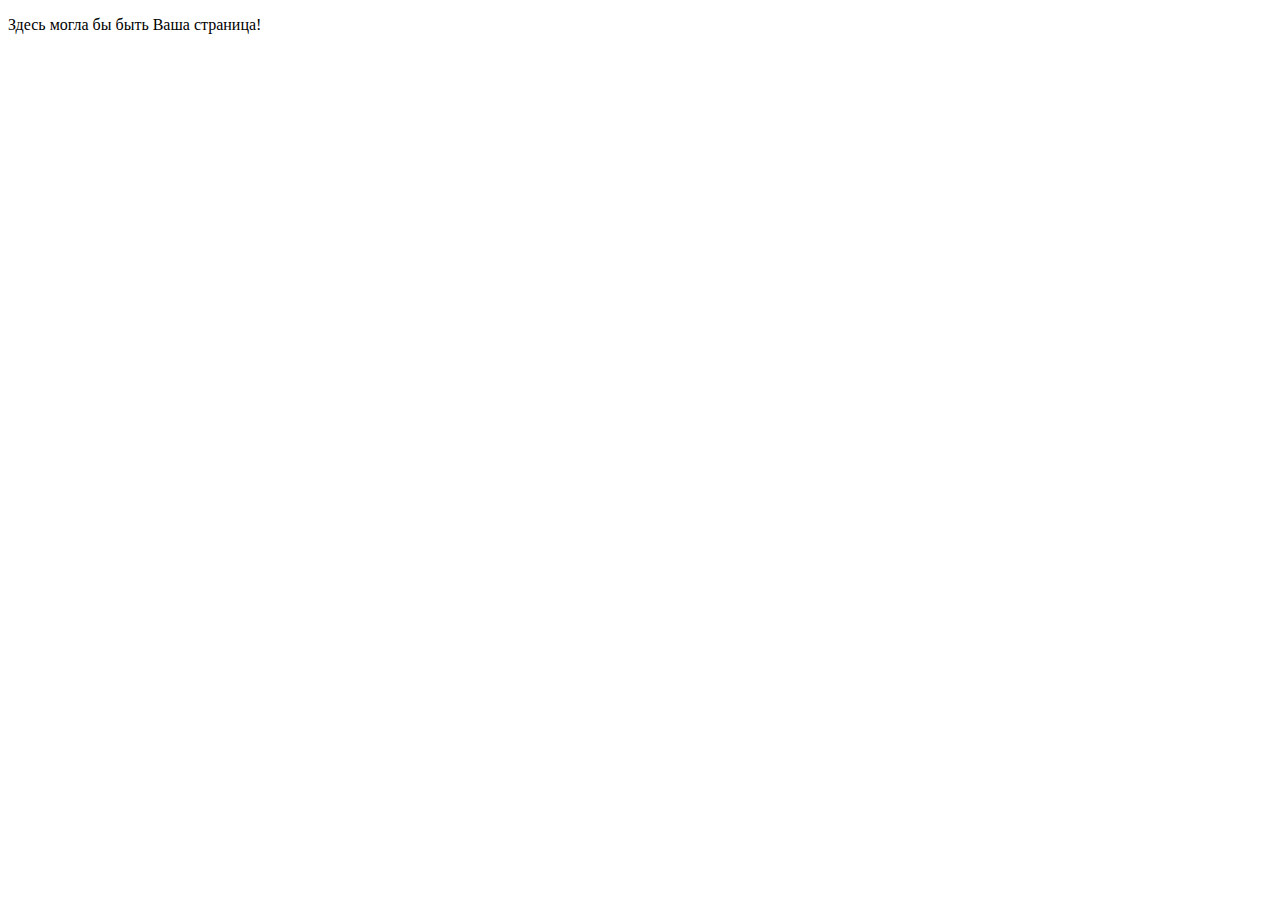
==== blank.html @ e30eb1ad "Merge pull request #2 from martinesidens/master" ====
<!DOCTYPE html>
<html lang="ru">
<head>
    <meta charset="UTF-8">
    <meta name="viewport" content="width=device-width, initial-scale=1.0">
    <title>Document</title>
</head>
<body>
    <p>Здесь могла бы быть Ваша страница!</p>
</body>
</html>
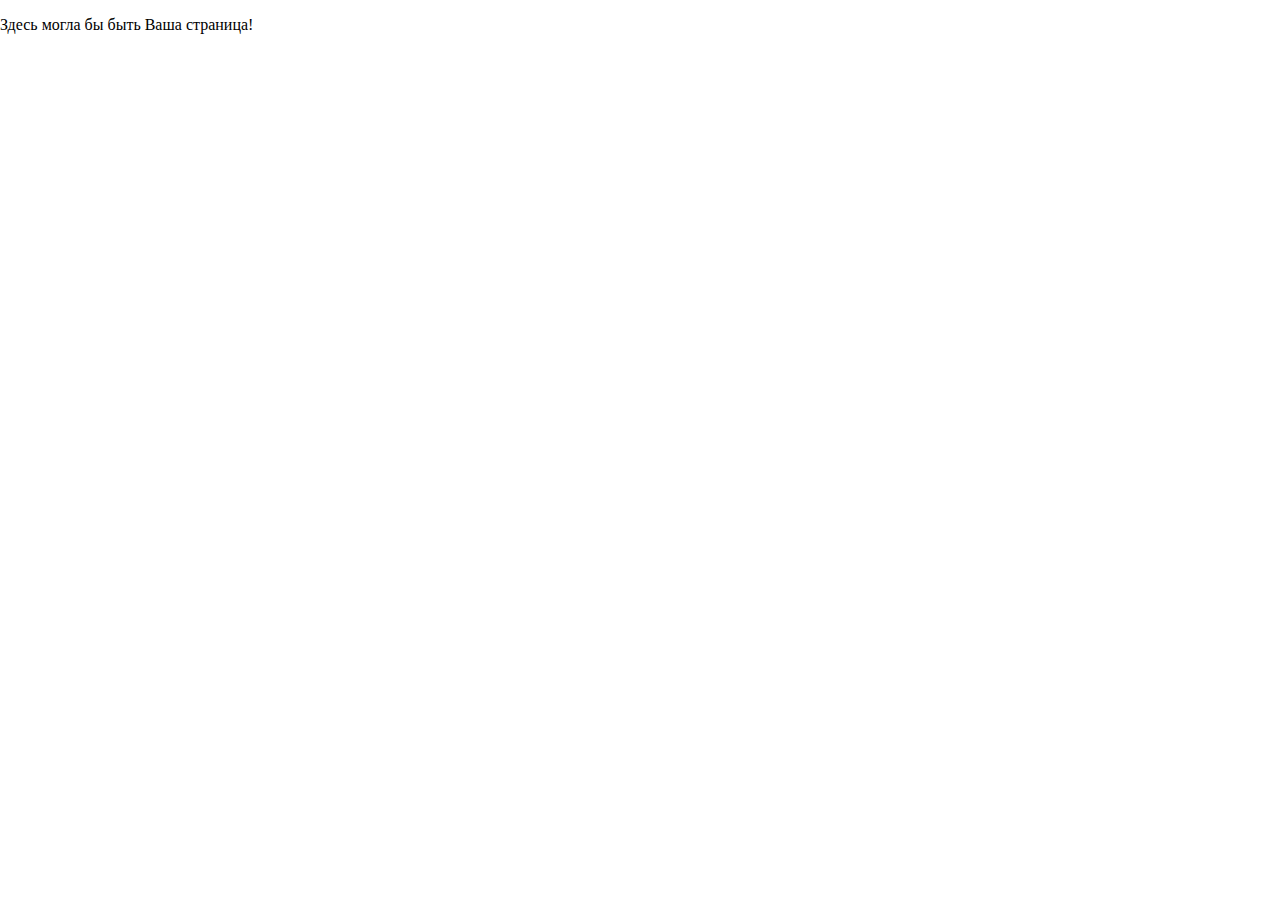
==== commit 6f773d0c: "Merge pull request #5 from martinesidens/master" ====
--- a/blank.html
+++ b/blank.html
@@ -1,11 +1,16 @@
 <!DOCTYPE html>
 <html lang="ru">
+
 <head>
-    <meta charset="UTF-8">
-    <meta name="viewport" content="width=device-width, initial-scale=1.0">
-    <title>Document</title>
+  <meta charset="UTF-8">
+  <meta name="viewport" content="width=device-width, initial-scale=1.0">
+  <title>HTML Academy: Седона (Лесняк К.А.)</title>
+  <link rel="stylesheet" href="css\normalize.css">
+  <link rel="stylesheet" href="css\style.css">
 </head>
+
 <body>
-    <p>Здесь могла бы быть Ваша страница!</p>
+  <p>Здесь могла бы быть Ваша страница!</p>
 </body>
-</html>+
+</html>
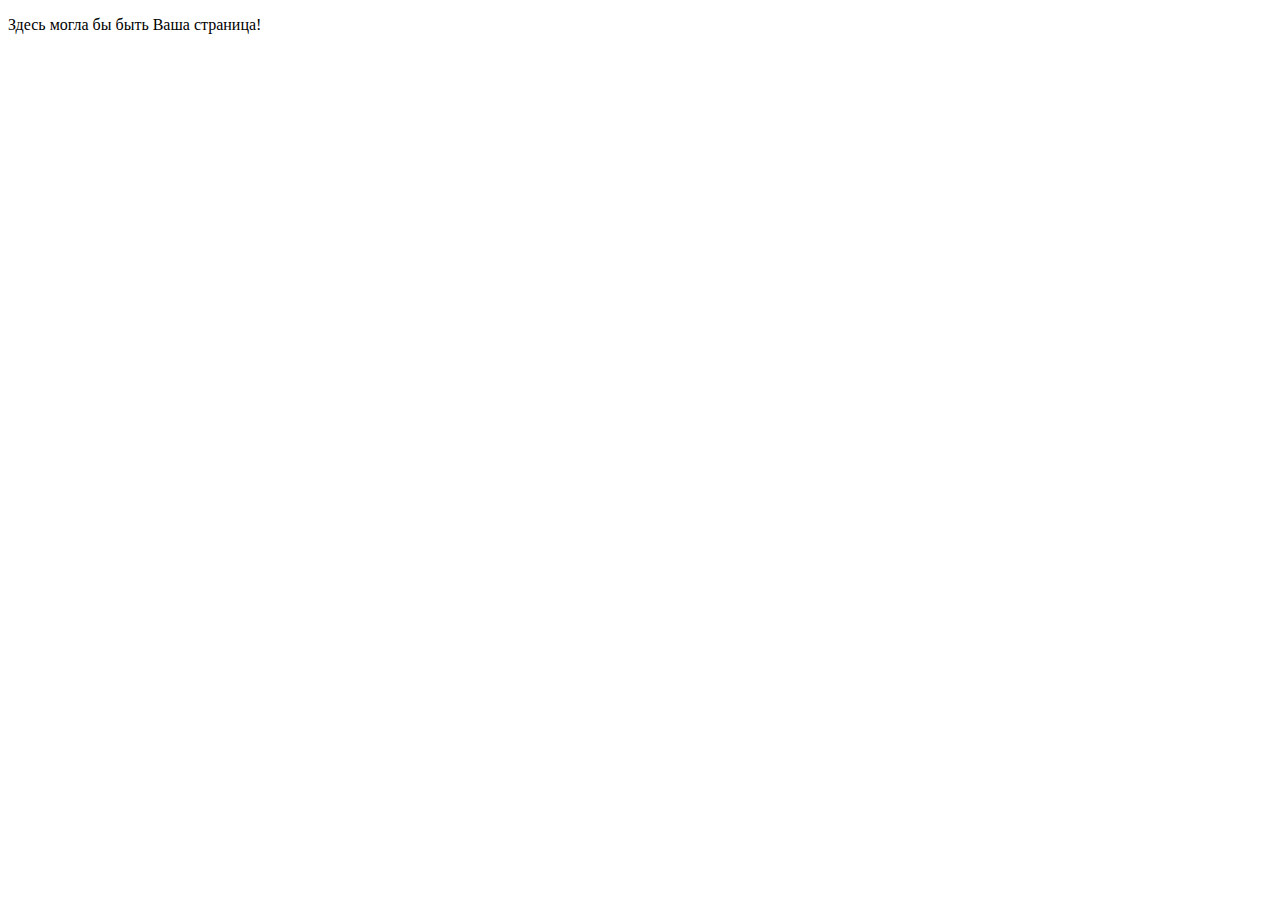
==== commit 8724bbf9: "Merge pull request #14 from martinesidens/master" ====
--- a/blank.html
+++ b/blank.html
@@ -5,8 +5,6 @@
   <meta charset="UTF-8">
   <meta name="viewport" content="width=device-width, initial-scale=1.0">
   <title>HTML Academy: Седона (Лесняк К.А.)</title>
-  <link rel="stylesheet" href="css\normalize.css">
-  <link rel="stylesheet" href="css\style.css">
 </head>
 
 <body>
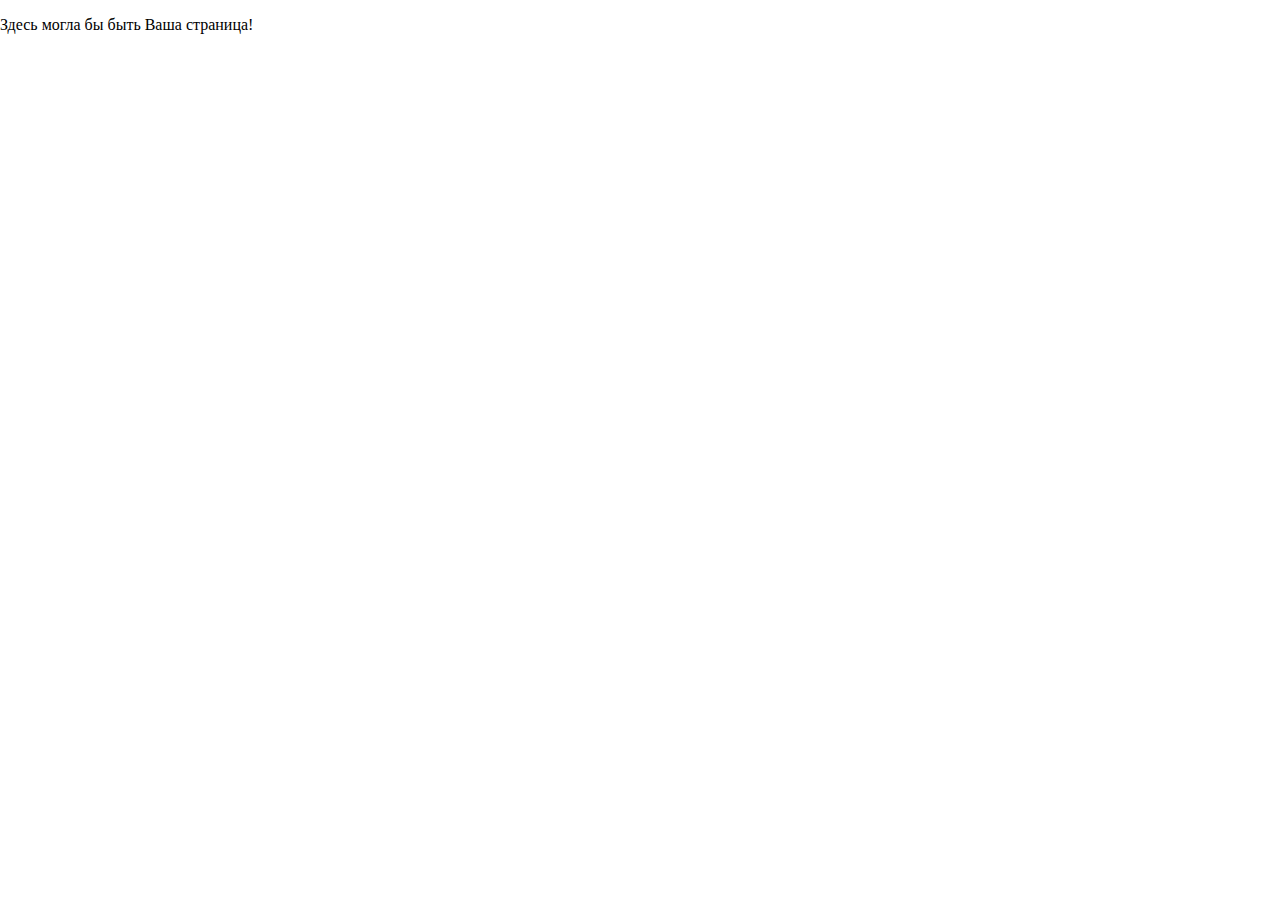
==== commit 45de3ad6: "Merge pull request #15 from martinesidens/master" ====
--- a/blank.html
+++ b/blank.html
@@ -5,6 +5,8 @@
   <meta charset="UTF-8">
   <meta name="viewport" content="width=device-width, initial-scale=1.0">
   <title>HTML Academy: Седона (Лесняк К.А.)</title>
+  <link rel="stylesheet" href="css/normalize.css">
+  <link rel="stylesheet" href="css/style.min.css">
 </head>
 
 <body>
--- a/css/style.min.css
+++ b/css/style.min.css
@@ -0,0 +1 @@
+:root{--basic-black:#000;--basic-white:#fff;--basic-blacklight:#333;--basic-blue:#81B3D2;--basic-brown:#766357;--basic-grey:#F2F2F2;--basic-greylight:#EEE;--basic-darkgrey:#666;--shadow-grey:#6A6A6A;--hover-blue:#669EC0;--hover-brown:#604E43;--hover-grey:#EBEBEB;--active-blue:#5496BD;--active-brown:#503E33;--active-logo:#BDBBBC;--border:#E5E5E5;--footer-bg:rgba(255,255,255,0.9);--scale-bar:#ABABAB;--opacity:rgba(255,255,255,0);--shadow:rgba(0,0,0,0.4);--opacity:rgba(0,0,0,0)}@font-face{font-family:'PT Sans';font-style:normal;font-weight:400;src:local('PT Sans'),local(PTSans-Regular),url(../fonts/ptsans.woff2) format("woff2"),url(../fonts/ptsans.woff) format("woff")}@font-face{font-family:'PT Sans';font-style:normal;font-weight:700;src:local('PT Sans Bold'),local(PTSans-Bold),url(../fonts/ptsansbold.woff2) format("woff2"),url(../fonts/ptsansbold.woff) format("woff")}.body-page{font-family:'PT Sans','Arial',sans-serif;font-style:normal;text-transform:uppercase;background-color:var(--basic-grey);min-height:100%;display:-ms-grid;display:grid;-ms-grid-rows:-webkit-min-content 1fr -webkit-min-content;-ms-grid-rows:min-content 1fr min-content;grid-template-rows:-webkit-min-content 1fr -webkit-min-content;grid-template-rows:min-content 1fr min-content}.page{height:100%}.container{width:100%;max-width:1200px;margin:0 auto}.visually-hidden{position:absolute;width:1px;height:1px;margin:-1px;padding:0;overflow:hidden;border:0;clip:rect(0 0 0 0)}.clear{padding:0;margin:0;list-style:none}.shadow{-webkit-box-shadow:0 0 10px 3px var(--shadow);box-shadow:0 0 10px 3px var(--shadow);width:1200px}.main-header{position:relative}.main-nav{background-color:var(--basic-white);width:1200px;height:56px}.main-nav__list{font-weight:700;font-size:14px;line-height:26px;list-style:none;display:-webkit-box;display:-ms-flexbox;display:flex;-ms-flex-wrap:wrap;flex-wrap:wrap;padding:0 73px;margin:0}.main-nav__item{text-decoration:none;color:var(--basic-black)}.main-nav__list-item{width:220px;padding-top:15px;text-align:left}.main-nav__list-item:nth-child(4n+3){margin-left:auto;text-align:right}.main-nav__list-item:nth-child(4n+4){text-align:right}.main-nav__item:hover{color:var(--basic-blue)}.main-nav__item:active{opacity:.3}.main-header__logo{position:absolute;width:138px;height:70px;left:50%;-webkit-transform:translateX(-50%);transform:translateX(-50%);top:0}.main-nav__item-active{color:var(--basic-brown)}.billboard{display:-ms-grid;display:grid;-ms-grid-columns:auto;grid-template-columns:auto;background-image:url(../img/billboard.jpg);width:1200px;min-height:509px}.greeting{-ms-grid-column-align:center;justify-self:center;padding-top:77px}.preview{background-color:var(--basic-white);display:-webkit-box;display:-ms-flexbox;display:flex;-webkit-box-orient:vertical;-webkit-box-direction:normal;-ms-flex-direction:column;flex-direction:column;-webkit-box-align:center;-ms-flex-align:center;align-items:center;position:relative;padding-top:42px}.preview::before{content:"";position:absolute;width:1200px;height:57px;background-image:url(../img/shape.svg);top:-57px}.preview__title{font-weight:700;font-size:21px;line-height:26px;color:var(--basic-black);text-align:center;margin:0;margin-bottom:44px}.preview__text{font-weight:400;font-size:14px;line-height:26px;color:var(--basic-black);margin:0;margin-bottom:51px}.advantages__item{display:-ms-grid;display:grid;-ms-grid-columns:400px 400px 400px;grid-template-columns:400px 400px 400px;-ms-grid-rows:auto;grid-template-rows:auto;background-color:var(--basic-white)}.advantages__item > :nth-child(1){-ms-grid-row:1;-ms-grid-column:1}.advantages__item > :nth-child(2){-ms-grid-row:1;-ms-grid-column:2}.advantages__item > :nth-child(3){-ms-grid-row:1;-ms-grid-column:3}.advantages__item-text{width:400px;-ms-grid-column:1;-ms-grid-column-span:1;grid-column:1 / 2;-ms-grid-row:1;-ms-grid-row-span:1;grid-row:1 / 2;display:-webkit-box;display:-ms-flexbox;display:flex;-webkit-box-orient:vertical;-webkit-box-direction:normal;-ms-flex-direction:column;flex-direction:column;-webkit-box-align:center;-ms-flex-align:center;align-items:center;padding-top:44px}.advantages__item-img{width:800px;height:256px;grid-column:2 / -1}.advantages__item--img{display:block}.advantages__item-text--reverse{width:400px;-ms-grid-column:3;-ms-grid-column-span:1;grid-column:3/ 4;-ms-grid-row:1;-ms-grid-row-span:1;grid-row:1 / 2;padding-top:49px}.advantages__item-img--reverse{width:800px;min-height:256px;-ms-grid-column:1;-ms-grid-column-span:2;grid-column:1 / 3;-ms-grid-row:1;-ms-grid-row-span:1;grid-row:1 / 2}.advantages__item_greey-wrap{display:-ms-grid;display:grid;-ms-grid-columns:400px 400px 400px;grid-template-columns:400px 400px 400px}.advantages__item_blue{background-color:var(--basic-blue)}.advantages__item_greey{width:400px;background-color:var(--basic-greylight);padding-top:46px;padding-bottom:56px}.advantages__title{font-weight:700;font-size:21px;line-height:21px;color:var(--basic-black);min-width:122px;text-align:center;margin:0;margin-bottom:26px}.advantages__number,.advantages__text{font-weight:400;font-size:14px;line-height:21px;color:var(--basic-black);text-align:center;margin:0}.advantages__number{margin-bottom:25px}.advantages__title--white,.advantages__number--white,.advantages__text--white{color:var(--basic-white)}.recommendation__item{background-color:var(--basic-white);height:330px;display:-webkit-box;display:-ms-flexbox;display:flex;-webkit-box-orient:vertical;-webkit-box-direction:normal;-ms-flex-direction:column;flex-direction:column;-webkit-box-align:center;-ms-flex-align:center;align-items:center;-webkit-box-pack:start;-ms-flex-pack:start;justify-content:flex-start;position:relative}.recommendation__item-housing::before{content:"";width:75px;height:72px;background-image:url(../img/housing.svg);position:absolute;top:59px}.recommendation__item-food::before{content:"";width:75px;height:70px;background-image:url(../img/food.svg);position:absolute;top:60px}.recommendation__item-souvenirs::before{content:"";width:64px;height:77px;background-image:url(../img/souvenirs.svg);position:absolute;top:55px}.recommendation__title{padding-top:139px;margin-bottom:26px}.recommendation__text{font-weight:400;font-size:14px;line-height:21px;color:var(--basic-black);text-align:center;margin:0}.recommendation{display:-ms-grid;display:grid;-ms-grid-columns:400px 400px 400px;grid-template-columns:400px 400px 400px}.offer{line-height:24px;color:var(--basic-black);text-transform:uppercase;min-height:291px;display:-webkit-box;display:-ms-flexbox;display:flex;-webkit-box-orient:vertical;-webkit-box-direction:normal;-ms-flex-direction:column;flex-direction:column;-webkit-box-align:center;-ms-flex-align:center;align-items:center}.offer__title{font-weight:700;font-size:30px;text-align:center;padding-top:56px;margin-bottom:31px}.offer__text{font-weight:400;font-size:14px;display:-webkit-box;display:-ms-flexbox;display:flex;-webkit-box-orient:vertical;-webkit-box-direction:normal;-ms-flex-direction:column;flex-direction:column;-webkit-box-align:center;-ms-flex-align:center;align-items:center;text-align:center;margin-bottom:46px}.offer__button{font-weight:700;font-size:21px;line-height:26px;text-transform:uppercase;color:var(--basic-white);background-color:var(--basic-brown);width:568px;height:86px;border:none;outline:none}.offer__button:hover{background-color:var(--hover-brown)}.offer__button:active{background-color:var(--active-brown)}.map{position:relative}.map_img{display:block}.map_iframe{position:absolute}.main-footer{font-weight:700;font-size:21px;line-height:26px;color:var(--basic-black);background-color:var(--footer-bg);opacity:.9;min-height:120px;display:-ms-grid;display:grid;-ms-grid-columns:400px 400px 400px;grid-template-columns:400px 400px 400px}.main-footer--transform{-webkit-transform:translateY(-100%);transform:translateY(-100%);border:none}.main-footer__text{font-weight:400;font-size:14px;margin-right:8px}.main-footer__contacts{display:-webkit-box;display:-ms-flexbox;display:flex;-webkit-box-orient:vertical;-webkit-box-direction:normal;-ms-flex-direction:column;flex-direction:column;text-align:center;padding-top:18px;padding-left:74px}.main-footer__contacts-hashtag{margin-bottom:10px}.social__items{display:-webkit-box;display:-ms-flexbox;display:flex;-webkit-box-pack:center;-ms-flex-pack:center;justify-content:center;-webkit-box-align:center;-ms-flex-align:center;align-items:center;min-height:120px}.social__button:nth-child(even){margin:0 3px}.social__button{width:48px;height:46px;background-color:var(--basic-blue);display:-webkit-box;display:-ms-flexbox;display:flex;-webkit-box-align:center;-ms-flex-align:center;align-items:center;-webkit-box-pack:center;-ms-flex-pack:center;justify-content:center}.social__button:hover{background-color:var(--hover-blue)}.social__button:active{background-color:var(--active-blue)}.social__button:active path{fill-opacity:.3}.main-footer__logo{display:-webkit-box;display:-ms-flexbox;display:flex;-webkit-box-pack:start;-ms-flex-pack:start;justify-content:flex-start;-webkit-box-align:center;-ms-flex-align:center;align-items:center}.main-footer__text{margin-right:9px;margin-left:65px}.main-footer__logo-htmlacademy path:hover{fill:var(--basic-blue)}.main-footer__logo-htmlacademy path:active{fill:var(--active-logo)}.main-footer__contacts-tel{color:var(--basic-black);text-decoration:none}.searche__form{position:absolute;font-weight:700;font-size:14px;line-height:26px;display:-webkit-box;display:-ms-flexbox;display:flex;background-color:var(--basic-white);padding:55px;display:none;width:458px}.popap-show{display:block;-webkit-animation:show .4s;animation:show .4s;z-index:1}.popap-error{-webkit-animation:error .4s;animation:error .4s}.searche__form-date{border:none}.searche__form-arrival,.searche__form-departure{padding-left:13px;font-weight:700;font-size:14px;line-height:26px;text-transform:uppercase;color:var(--basic-black)}.searche__form-arrival::-webkit-input-placeholder,.searche__form-departure::-webkit-input-placeholder{font-weight:700;font-size:14px;line-height:26px;text-transform:uppercase;color:var(--basic-black)}.searche__form-arrival::-moz-placeholder,.searche__form-departure::-moz-placeholder{font-weight:700;font-size:14px;line-height:26px;text-transform:uppercase;color:var(--basic-black)}.searche__form-arrival:-moz-placeholder,.searche__form-departure:-moz-placeholder{font-weight:700;font-size:14px;line-height:26px;text-transform:uppercase;color:var(--basic-black)}.searche__form-arrival:-ms-input-placeholder,.searche__form-departure:-ms-input-placeholder{font-weight:700;font-size:14px;line-height:26px;text-transform:uppercase;color:var(--basic-black)}.searche__form-date--calendar-arrival{position:absolute;border:none;top:62px;right:59px;outline-color:var(--hover-grey)}.searche__form-date--calendar-departure{position:absolute;border:none;top:129px;right:59px;outline-color:var(--hover-grey)}.calendar-icon:hover path{fill:var(--basic-black)}.calendar-icon:active path{fill:var(--basic-blue)}.searche__form-date input:hover{background-color:var(--hover-grey)}.searche__form-date input:focus{outline-color:var(--border);background-color:var(--basic-white)}.searche__form-quantity{display:-webkit-box;display:-ms-flexbox;display:flex;-webkit-box-orient:horizontal;-webkit-box-direction:normal;-ms-flex-direction:row;flex-direction:row;font-size:0;border:none;margin-bottom:51px;-webkit-box-align:center;-ms-flex-align:center;align-items:center}.searche__form-quantity--minus,.searche__form-quantity--plus{outline:none;width:40px;height:40px}.searche__form-quantity--plus path:hover{fill:var(--basic-black)}.searche__form-quantity--minus rect:hover{fill:var(--basic-black)}.searche__form-quantity--plus path:active{fill:var(--basic-blue)}.searche__form-quantity--minus rect:active{fill:var(--basic-blue)}.searche__form-quantity--grown,.searche__form-quantity--child{font-weight:700;font-size:14px;line-height:26px;text-align:center;width:20px;height:20px;padding:10px;border:none;background-color:var(--basic-grey);color:var(--basic-black)}.searche__form-quantity--grown::-webkit-input-placeholder,.searche__form-quantity--child::-webkit-input-placeholder{font-weight:700;font-size:14px;line-height:26px;text-align:center;color:var(--basic-black)}.searche__form-quantity--grown::-moz-placeholder,.searche__form-quantity--child::-moz-placeholder{font-weight:700;font-size:14px;line-height:26px;text-align:center;color:var(--basic-black)}.searche__form-quantity--grown:-moz-placeholder,.searche__form-quantity--child:-moz-placeholder{font-weight:700;font-size:14px;line-height:26px;text-align:center;color:var(--basic-black)}.searche__form-quantity--grown:-ms-input-placeholder,.searche__form-quantity--child:-ms-input-placeholder{font-weight:700;font-size:14px;line-height:26px;text-align:center;color:var(--basic-black)}.searche__form-quantity button{border:none}.searche__form-date input{width:326px;height:38px;border:none;margin-bottom:28px;background-color:var(--basic-grey)}.searche__form-date--arrival{margin-right:24px}.searche__form-date--departure{margin-right:22px}.searche__form-button{font-size:21px;font-weight:700;line-height:26px;text-transform:uppercase;width:100%;height:58px;color:var(--basic-white);background-color:var(--basic-blue);border:none;outline:none}.searche__form-button:hover{background-color:var(--hover-blue)}.searche__form-button:active{background-color:var(--active-blue)}.searche__form-quantity-grown{font-size:14px;margin-right:49px}.searche__form-quantity-child{font-size:14px;margin-left:42px;margin-right:23px}.searche__form-wrap{position:relative}.selection{font-weight:400;font-size:14px;line-height:21px;min-height:217px;color:var(--basic-white);background-image:url(../img/form.jpg)}.selection__form{display:-webkit-box;display:-ms-flexbox;display:flex;-webkit-box-pack:start;-ms-flex-pack:start;justify-content:flex-start;padding:25px 73px 0}.selection__section{border:none;display:-webkit-box;display:-ms-flexbox;display:flex;-webkit-box-orient:vertical;-webkit-box-direction:normal;-ms-flex-direction:column;flex-direction:column;width:200px}.selection__title{font-weight:700;font-size:16px}.selection__section:first-child{margin-right:55px}.selection__section:last-child{margin-left:auto}.selection__section label{margin-left:40px;position:relative;display:block;margin-top:25px;cursor:pointer}.selection__section-check + label::before{content:"";position:absolute;left:-40px;width:19px;height:19px;border:2px solid var(--basic-white);border-radius:15%}.selection__section-check:checked + label::before{content:"";position:absolute;left:-40px;width:27px;height:23px;background-image:url(../img/checkbox-on.svg);border:none}.selection__section-check:checked:disabled + label::before{content:"";position:absolute;left:-40px;width:27px;height:23px;background-image:url(../img/disable.svg);border:none}.selection__section-check:disabled + label::before{content:"";position:absolute;left:-40px;width:23px;height:23px;background-image:url(../img/checkbox-off.png);border:none}.selection__price-controls input{border:none;background-color:var(--opacity);color:var(--basic-white);line-height:21px}.selection__price-controls label{display:-webkit-box;display:-ms-flexbox;display:flex;border:1px solid var(--basic-white);width:156px;height:35px;margin-left:0;margin-top:0}.selection__range-filter{width:100%;height:2px;background-color:var(--basic-white)}.selection__price-controls{display:-webkit-box;display:-ms-flexbox;display:flex;margin-top:11px;margin-bottom:20px}.selection__range-scale{height:2px;background-color:var(--basic-darkgrey)}.selection__range-bar{width:85%;height:2px;background-color:var(--basic-white)}.selection__min-price,.selection__max-price{display:-webkit-box;display:-ms-flexbox;display:flex;-webkit-box-align:center;-ms-flex-align:center;align-items:center;-webkit-box-pack:center;-ms-flex-pack:center;justify-content:center;height:36px}.selection__min-price input,.selection__max-price input{width:40px;outline:none}.selection__section-button{width:137px;height:35px;text-transform:uppercase;background-color:var(--opacity);color:var(--basic-white);border:1px solid var(--basic-white);margin-left:85px;margin-top:32px}.selection__range-price{position:relative}.selection__toggle{width:4px;height:4px;padding:0;border:8px solid var(--basic-white);border-radius:50%}.toggle-min{position:absolute;top:-9px;left:0}.selection__toggle:hover{width:6px;height:6px;top:-10px;left:-1px}.toggle-max{position:absolute;top:-9px;left:253px}.sorting{font-weight:400;font-size:12px;line-height:18px;color:var(--basic-black);display:-webkit-box;display:-ms-flexbox;display:flex;-webkit-box-pack:start;-ms-flex-pack:start;justify-content:flex-start;padding:28px 73px 30px;border-bottom:1px solid var(--border);background-color:var(--basic-white)}.sorting__title{display:-webkit-box;display:-ms-flexbox;display:flex}.sorting__title:last-child{margin-top:5px}.sorting__parameters{display:-webkit-box;display:-ms-flexbox;display:flex;list-style:none}.sorting__parameters li{margin-top:3px}.quantity,.sorting_title{font-weight:700;font-size:21px;line-height:26px;margin-right:5px}.sorting__quantity-result{margin-right:45px}.sorting__parameters-item{text-decoration:none;opacity:.3;margin-right:30px;border-bottom:1px dashed var(--basic-blue);color:var(--basic-black)}.sorting__parameters-item:hover{color:var(--basic-blue);opacity:1}.sorting__parameters-item:active{color:var(--basic-black);opacity:1;border:none}.sorting__toggle{margin:0;list-style:none;margin-left:auto;display:-webkit-box;display:-ms-flexbox;display:flex;margin-top:7px}.sorting__toggle_down{margin-left:12px}.sorting__text{margin-top:4px;margin-right:43px}.sorting__toggle_up path:hover,.sorting__toggle_down path:hover{fill:var(--basic-black)}.sorting__toggle_up path:active,.sorting__toggle_down path:active{fill:var(--basic-blue)}.sorting__toggle_up .current path:active{fill:var(--basic-blue)}.active{color:var(--basic-blue);border:none;opacity:1}.sorting-list__result{display:-ms-grid;display:grid;-ms-grid-columns:1200px;grid-template-columns:1200px}.sorting-list--clear{list-style:none}.sorting-list__item{font-weight:400;font-size:14px;line-height:21px;color:var(--basic-blacklight);display:-webkit-box;display:-ms-flexbox;display:flex;padding:30px 73px;background-color:var(--basic-white);border-bottom:1px solid var(--border)}.sorting-list__foto-img{line-height:0}.sorting-list__title{font-weight:700;font-size:21px;line-height:26px;color:var(--basic-black);display:inline-block;margin-bottom:8px;text-decoration:none;vertical-align:middle}.sorting-list__title:hover{color:var(--basic-blue)}.sorting-list__title:active{opacity:.3}.sorting-list__details{font-weight:700;color:var(--basic-white);text-decoration:none;background-color:var(--basic-blue);display:-webkit-box;display:-ms-flexbox;display:flex;width:110px;height:27px;-webkit-box-align:center;-ms-flex-align:center;align-items:center;-webkit-box-pack:center;-ms-flex-pack:center;justify-content:center;margin-right:6px}.sorting-list__details:hover{background-color:var(--hover-blue)}.sorting-list__details:active{background-color:var(--active-blue)}.sorting-list__reservation{font-weight:700;color:var(--basic-white);text-decoration:none;background-color:var(--basic-brown);display:-webkit-box;display:-ms-flexbox;display:flex;width:142px;height:27px;-webkit-box-align:center;-ms-flex-align:center;align-items:center;-webkit-box-pack:center;-ms-flex-pack:center;justify-content:center}.sorting-list__reservation:hover{background-color:var(--hover-brown)}.sorting-list__reservation:active{background-color:var(--active-brown)}.sorting-list__wrap{display:-webkit-box;display:-ms-flexbox;display:flex;margin-bottom:15px}.sorting-list__container{margin-top:-7px}.sorting-list__type-hotel{width:116px}.sorting-list__foto{line-height:0;margin-right:30px}.sorting-list__foto-img{margin-top:2px}.sorting-list__raiting{display:-webkit-box;display:-ms-flexbox;display:flex;-webkit-box-orient:vertical;-webkit-box-direction:normal;-ms-flex-direction:column;flex-direction:column;-webkit-box-pack:justify;-ms-flex-pack:justify;justify-content:space-between;width:110px;margin-left:auto}.sorting-list__buttons{display:-webkit-box;display:-ms-flexbox;display:flex}.sorting-list__raiting-text{background-color:var(--basic-grey);text-align:center;vertical-align:middle;color:var(--basic-darkgrey);margin-top:auto}.sorting-list__stars{background-image:url(../img/star.svg);width:110px;height:20px;background-repeat:space;margin-left:auto}.star-one{width:20px}.star-two{width:40px}.star-three{width:60px}.star-four{width:84px}.star-five{width:110px}@-webkit-keyframes error{0%,100%{-webkit-transform:translateX(0);transform:translateX(0)}10%,30%,50%,70%,90%{-webkit-transform:translateX(-5px);transform:translateX(-5px)}20%,40%,60%,80%{-webkit-transform:translateX(5px);transform:translateX(5px)}}@keyframes error{0%,100%{-webkit-transform:translateX(0);transform:translateX(0)}10%,30%,50%,70%,90%{-webkit-transform:translateX(-5px);transform:translateX(-5px)}20%,40%,60%,80%{-webkit-transform:translateX(5px);transform:translateX(5px)}}@-webkit-keyframes show{0%{-webkit-transform:translateY(40px);transform:translateY(40px)}30%{-webkit-transform:translateY(20px);transform:translateY(20px)}40%{-webkit-transform:translateY(10px);transform:translateY(10px)}70%{-webkit-transform:translateY(5px);transform:translateY(5px)}90%{-webkit-transform:translateY(-10px);transform:translateY(-10px)}100%{-webkit-transform:translateY(0);transform:translateY(0)}}@keyframes show{0%{-webkit-transform:translateY(40px);transform:translateY(40px)}30%{-webkit-transform:translateY(20px);transform:translateY(20px)}40%{-webkit-transform:translateY(10px);transform:translateY(10px)}70%{-webkit-transform:translateY(5px);transform:translateY(5px)}90%{-webkit-transform:translateY(-10px);transform:translateY(-10px)}100%{-webkit-transform:translateY(0);transform:translateY(0)}}